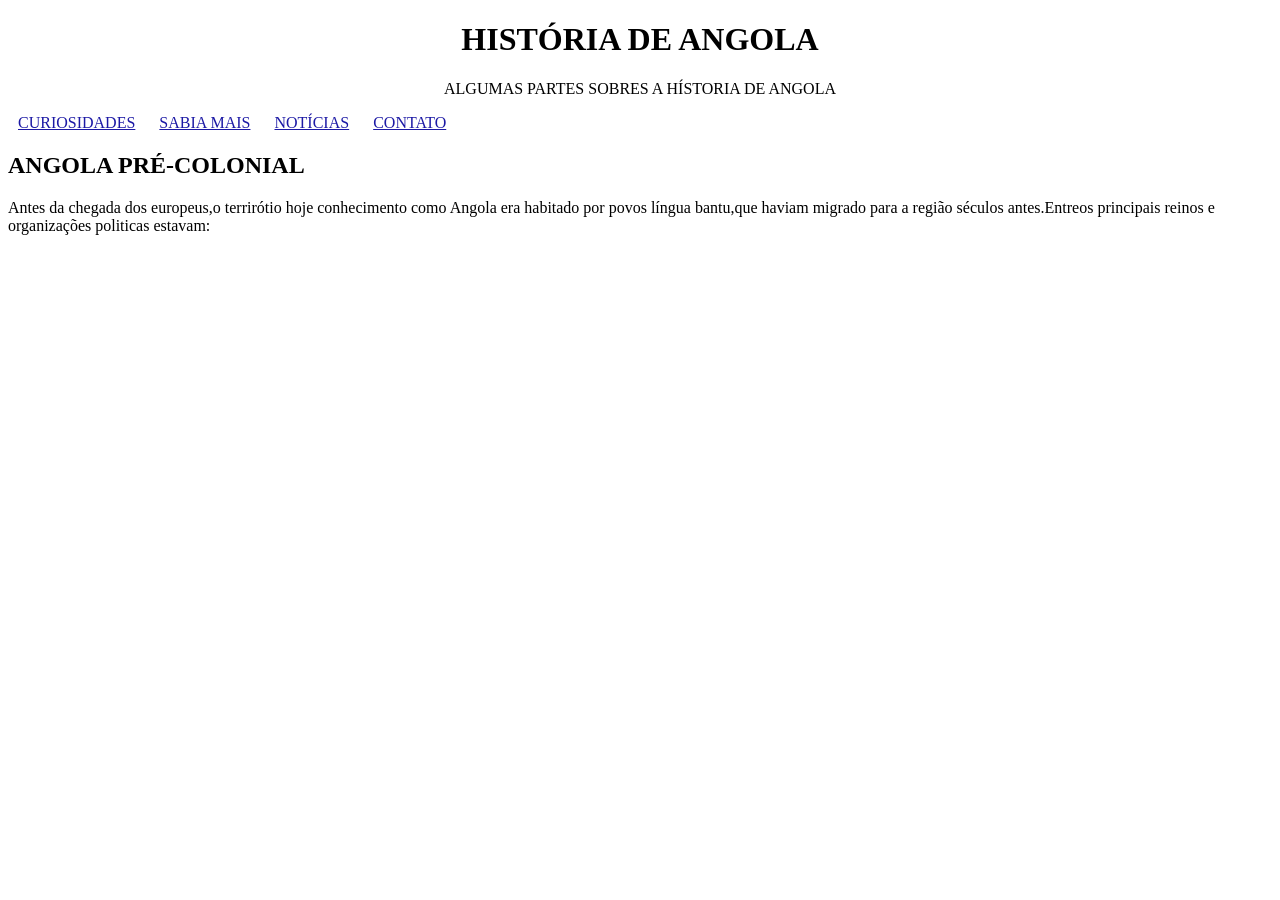
==== index.html/index.html @ 7d6c6e6f "certo" ====
<!DOCTYPE html>
<html lang="pt-br">
<head>
    <meta charset="UTF-8">
    <meta name="viewport" content="width=device-width, initial-scale=1.0">
    <title> HISTÓRIA DE ANGOLA</title>
    <link rel="stylesheet" href="style.css">
    <link rel="shortcut icon" href="favicon_io/android-chrome-512x512.png" type="image/x-icon">
</head>
<body>
    <header>
        <h1>HISTÓRIA DE ANGOLA</h1>
        <p>ALGUMAS PARTES SOBRES A HÍSTORIA DE ANGOLA</p>
    </header>
    <nav>
        <a href="#">CURIOSIDADES</a>
        <a href="#">SABIA MAIS</a>
        <a href="#">NOTÍCIAS</a>
        <a href="#">CONTATO</a>
    </nav>
    <main>
        <article>
            <h1>ANGOLA PRÉ-COLONIAL</h1>
            <P>Antes da chegada dos europeus,o terrirótio hoje conhecimento como Angola era habitado por povos língua bantu,que haviam migrado para a região séculos antes.Entreos principais reinos e organizações politicas estavam: </P>
            <p></p>

        
        </article>

    </main>
</body>
</html>
---- index.html/style.css ----
:root{
    --cor0:
    --cor1:
    --cor2


}
 header >h1{
   display: flex;
    text-align: center;
    justify-content: center;
}
header>p{
    display: flex;
    text-align: center;
    justify-content: center;

}

nav>a{
    padding: 10px;
    padding-bottom:  10% 10%;
    border-radius: 5%;
    color: rgb(28, 25, 165);
    line-height: 10px;
    transition-duration: 1s;
}
nav>a:hover{
    text-decoration-color: rgb(228, 4, 4);
    color: rgb(0, 0, 0);
}
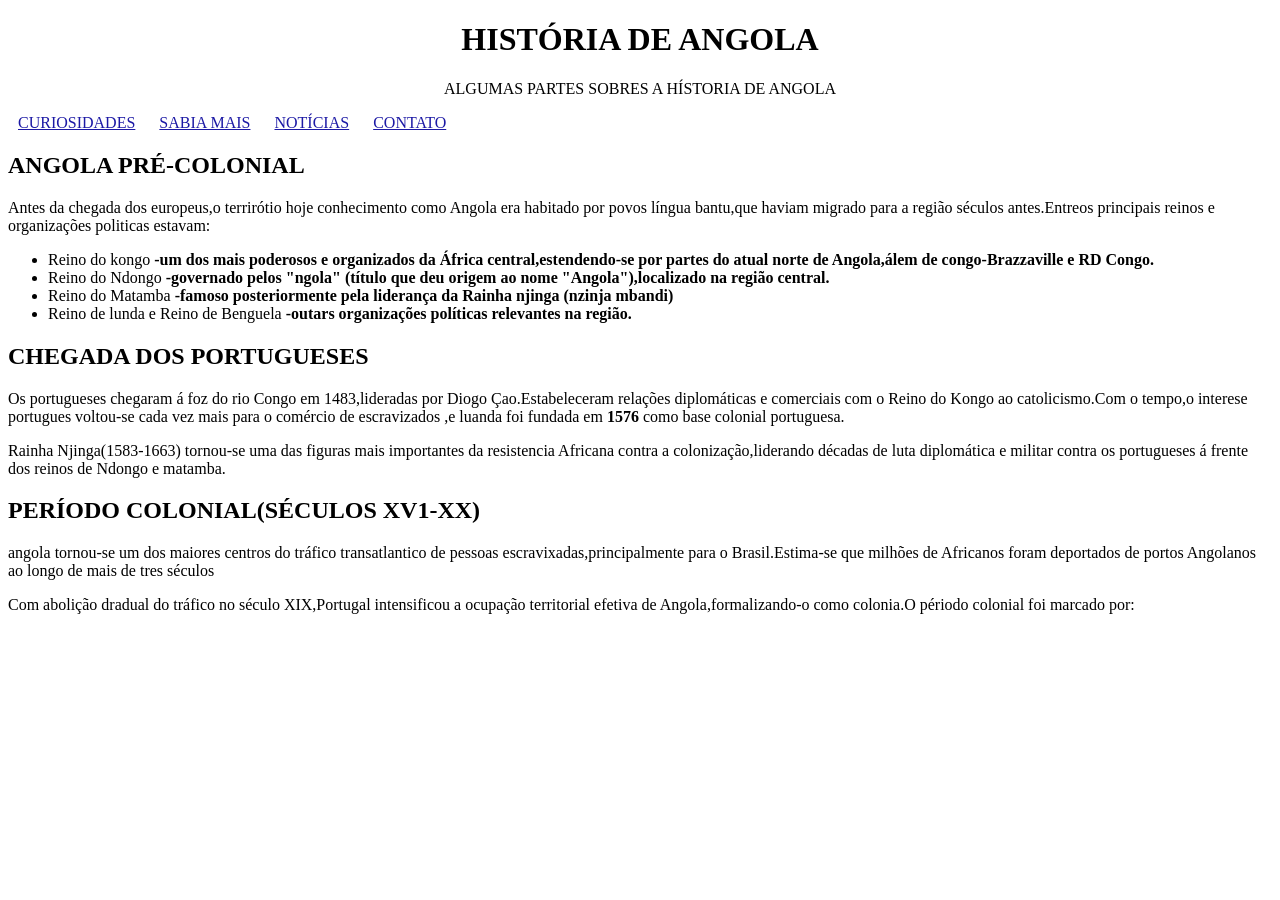
==== commit 6a104c29: "certo" ====
--- a/index.html/index.html
+++ b/index.html/index.html
@@ -20,9 +20,21 @@
     </nav>
     <main>
         <article>
-            <h1>ANGOLA PRÉ-COLONIAL</h1>
-            <P>Antes da chegada dos europeus,o terrirótio hoje conhecimento como Angola era habitado por povos língua bantu,que haviam migrado para a região séculos antes.Entreos principais reinos e organizações politicas estavam: </P>
-            <p></p>
+            <h2>ANGOLA PRÉ-COLONIAL</h2>
+            <P>Antes da chegada dos europeus,o terrirótio hoje conhecimento como Angola era habitado por povos língua bantu,que haviam migrado para a região séculos antes.Entreos principais reinos e organizações politicas estavam:</P>
+            <ul>
+                <li> Reino do kongo <strong>-um dos mais poderosos e organizados da África central,estendendo-se por partes do atual norte de Angola,álem de congo-Brazzaville e RD Congo.</strong></li>
+                <li> Reino do Ndongo <strong>-governado pelos "ngola" (título que deu origem ao nome "Angola"),localizado na região central.</strong></li>
+                <li> Reino do Matamba <strong>-famoso posteriormente pela liderança da Rainha njinga (nzinja mbandi)</strong></li>
+                <li> Reino de lunda e Reino de Benguela <strong>-outars organizações políticas relevantes na região.</strong></li>
+            </ul>
+            <h2>CHEGADA DOS PORTUGUESES</h2>
+            <P>Os portugueses chegaram á foz do rio Congo em 1483,lideradas por Diogo Çao.Estabeleceram relações diplomáticas e comerciais com o Reino do Kongo ao catolicismo.Com o tempo,o interese portugues voltou-se cada vez mais para o comércio de escravizados ,e luanda foi fundada em <strong>1576</strong> como base colonial portuguesa.</P>
+            <p>Rainha Njinga(1583-1663) tornou-se uma das figuras mais importantes da resistencia Africana contra a colonização,liderando décadas de luta diplomática e militar contra os portugueses á frente dos reinos de Ndongo e matamba.</p>
+            <h2>PERÍODO COLONIAL(SÉCULOS XV1-XX)</h2>
+            <P>angola tornou-se um dos maiores centros do tráfico transatlantico de pessoas escravixadas,principalmente para o Brasil.Estima-se que milhões de Africanos foram deportados de portos Angolanos ao longo de mais de tres séculos</P>
+            <p>Com abolição dradual do tráfico no século XIX,Portugal intensificou a ocupação territorial efetiva de Angola,formalizando-o como colonia.O périodo colonial foi marcado por: </p>
+
 
         
         </article>
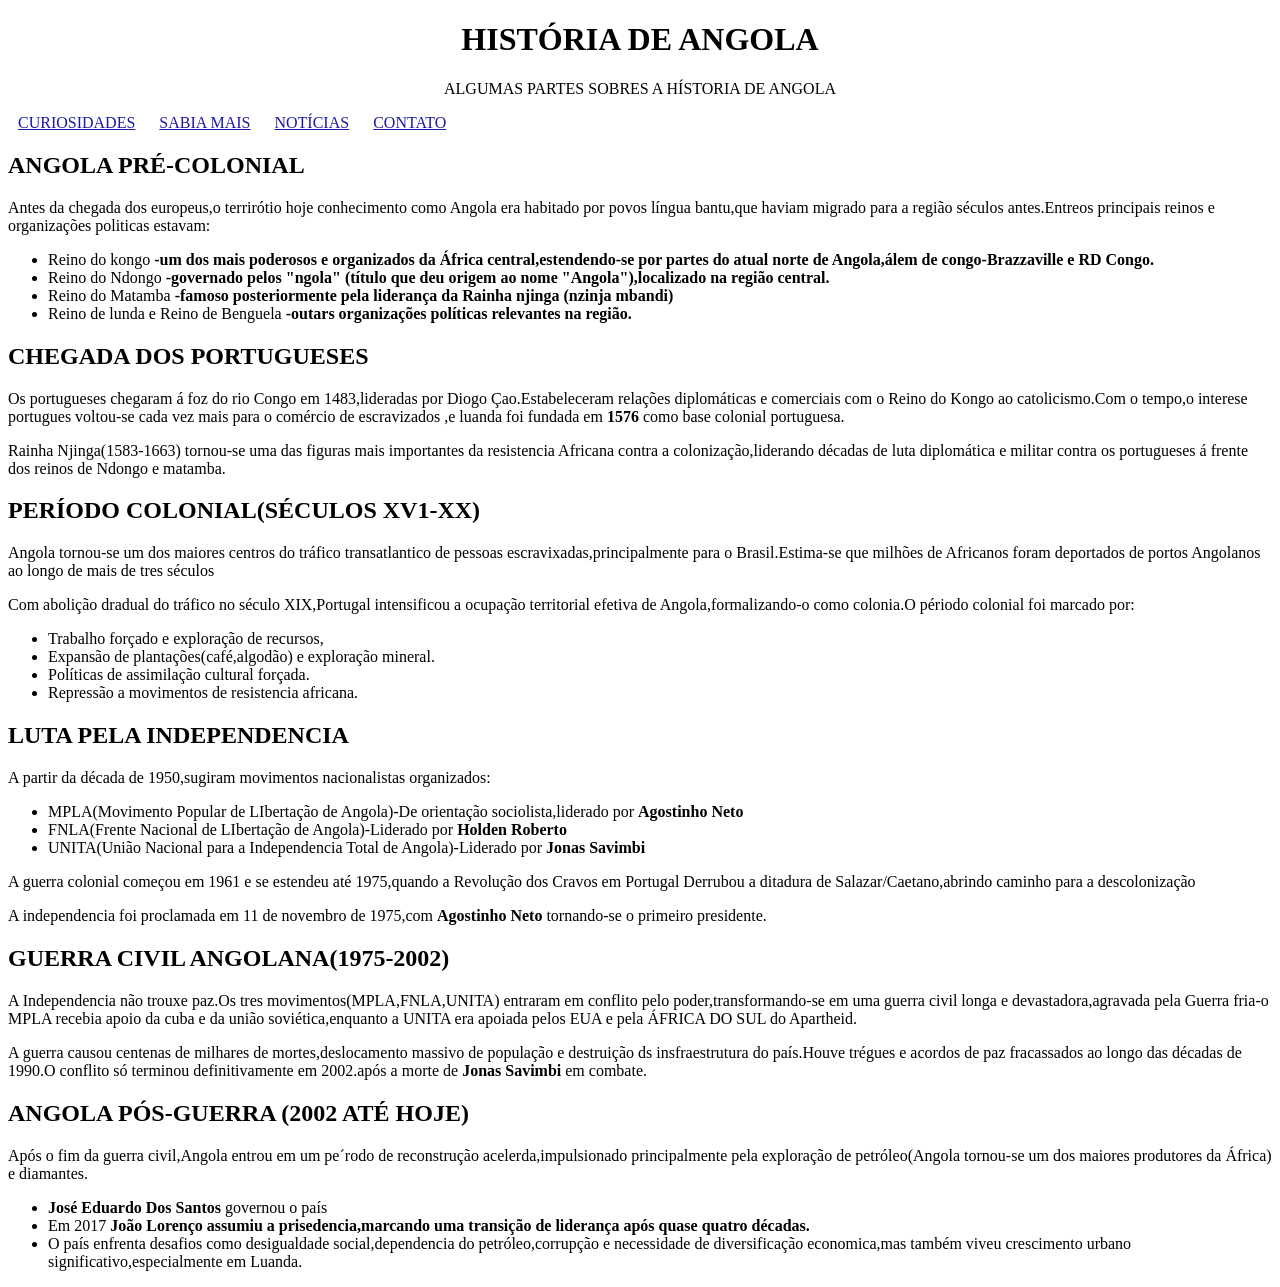
==== commit 0858f6e1: "Corrigir e Aumenta o Conteudo" ====
--- a/index.html/index.html
+++ b/index.html/index.html
@@ -32,11 +32,33 @@
             <P>Os portugueses chegaram á foz do rio Congo em 1483,lideradas por Diogo Çao.Estabeleceram relações diplomáticas e comerciais com o Reino do Kongo ao catolicismo.Com o tempo,o interese portugues voltou-se cada vez mais para o comércio de escravizados ,e luanda foi fundada em <strong>1576</strong> como base colonial portuguesa.</P>
             <p>Rainha Njinga(1583-1663) tornou-se uma das figuras mais importantes da resistencia Africana contra a colonização,liderando décadas de luta diplomática e militar contra os portugueses á frente dos reinos de Ndongo e matamba.</p>
             <h2>PERÍODO COLONIAL(SÉCULOS XV1-XX)</h2>
-            <P>angola tornou-se um dos maiores centros do tráfico transatlantico de pessoas escravixadas,principalmente para o Brasil.Estima-se que milhões de Africanos foram deportados de portos Angolanos ao longo de mais de tres séculos</P>
+            <P>Angola tornou-se um dos maiores centros do tráfico transatlantico de pessoas escravixadas,principalmente para o Brasil.Estima-se que milhões de Africanos foram deportados de portos Angolanos ao longo de mais de tres séculos</P>
             <p>Com abolição dradual do tráfico no século XIX,Portugal intensificou a ocupação territorial efetiva de Angola,formalizando-o como colonia.O périodo colonial foi marcado por: </p>
-
-
-        
+            <ul>
+                <li>Trabalho forçado e exploração de recursos,</li>
+                <li>Expansão de plantações(café,algodão) e exploração mineral.</li>
+                <li>Políticas de assimilação cultural forçada.</li>
+                <li>Repressão a movimentos de resistencia africana.</li>
+            </ul>
+            <h2>LUTA PELA INDEPENDENCIA</h2>
+            <P>A partir da década de 1950,sugiram movimentos nacionalistas organizados:</P>
+            <ul>
+                <li>MPLA(Movimento Popular de LIbertação de Angola)-De orientação sociolista,liderado por <strong>Agostinho Neto</strong></li>
+                <li>FNLA(Frente Nacional de LIbertação de Angola)-Liderado por <strong>Holden Roberto</strong></li>
+                <li>UNITA(União Nacional para a Independencia Total de Angola)-Liderado por <strong>Jonas Savimbi</strong></li>
+             </ul>
+             <p>A guerra colonial começou em 1961 e se estendeu até 1975,quando a Revolução dos Cravos em Portugal Derrubou a ditadura de Salazar/Caetano,abrindo caminho para a descolonização</p>
+             <p>A independencia foi proclamada em 11 de novembro de 1975,com <strong>Agostinho Neto</strong> tornando-se o primeiro presidente.</p>
+             <h2>GUERRA CIVIL ANGOLANA(1975-2002)</h2>
+             <P>A Independencia não trouxe paz.Os tres movimentos(MPLA,FNLA,UNITA) entraram em conflito pelo poder,transformando-se em uma guerra civil longa e devastadora,agravada pela Guerra fria-o MPLA recebia apoio da cuba e da união soviética,enquanto a UNITA era apoiada pelos EUA e pela ÁFRICA DO SUL do Apartheid.</P>
+             <p>A guerra causou centenas de milhares de mortes,deslocamento massivo de população e destruição ds insfraestrutura do país.Houve trégues e acordos de paz fracassados ao longo das décadas de 1990.O conflito só terminou definitivamente em 2002.após a morte de <strong>Jonas Savimbi</strong> em combate.</p>
+             <h2>ANGOLA PÓS-GUERRA (2002 ATÉ HOJE)</h2>
+             <p>Após o fim da guerra civil,Angola entrou em um pe´rodo de reconstrução acelerda,impulsionado principalmente pela exploração de petróleo(Angola tornou-se um dos maiores produtores da África) e diamantes.</p>
+             <ul>
+                <li><strong>José Eduardo Dos Santos</strong> governou o país</li>
+                <li>Em 2017 <strong>João Lorenço assumiu a prisedencia,marcando uma transição de liderança após quase quatro décadas.</strong></li>
+                <li>O país enfrenta desafios como desigualdade social,dependencia do petróleo,corrupção e necessidade de diversificação economica,mas também viveu crescimento urbano significativo,especialmente em Luanda.</li>
+             </ul>
         </article>
 
     </main>
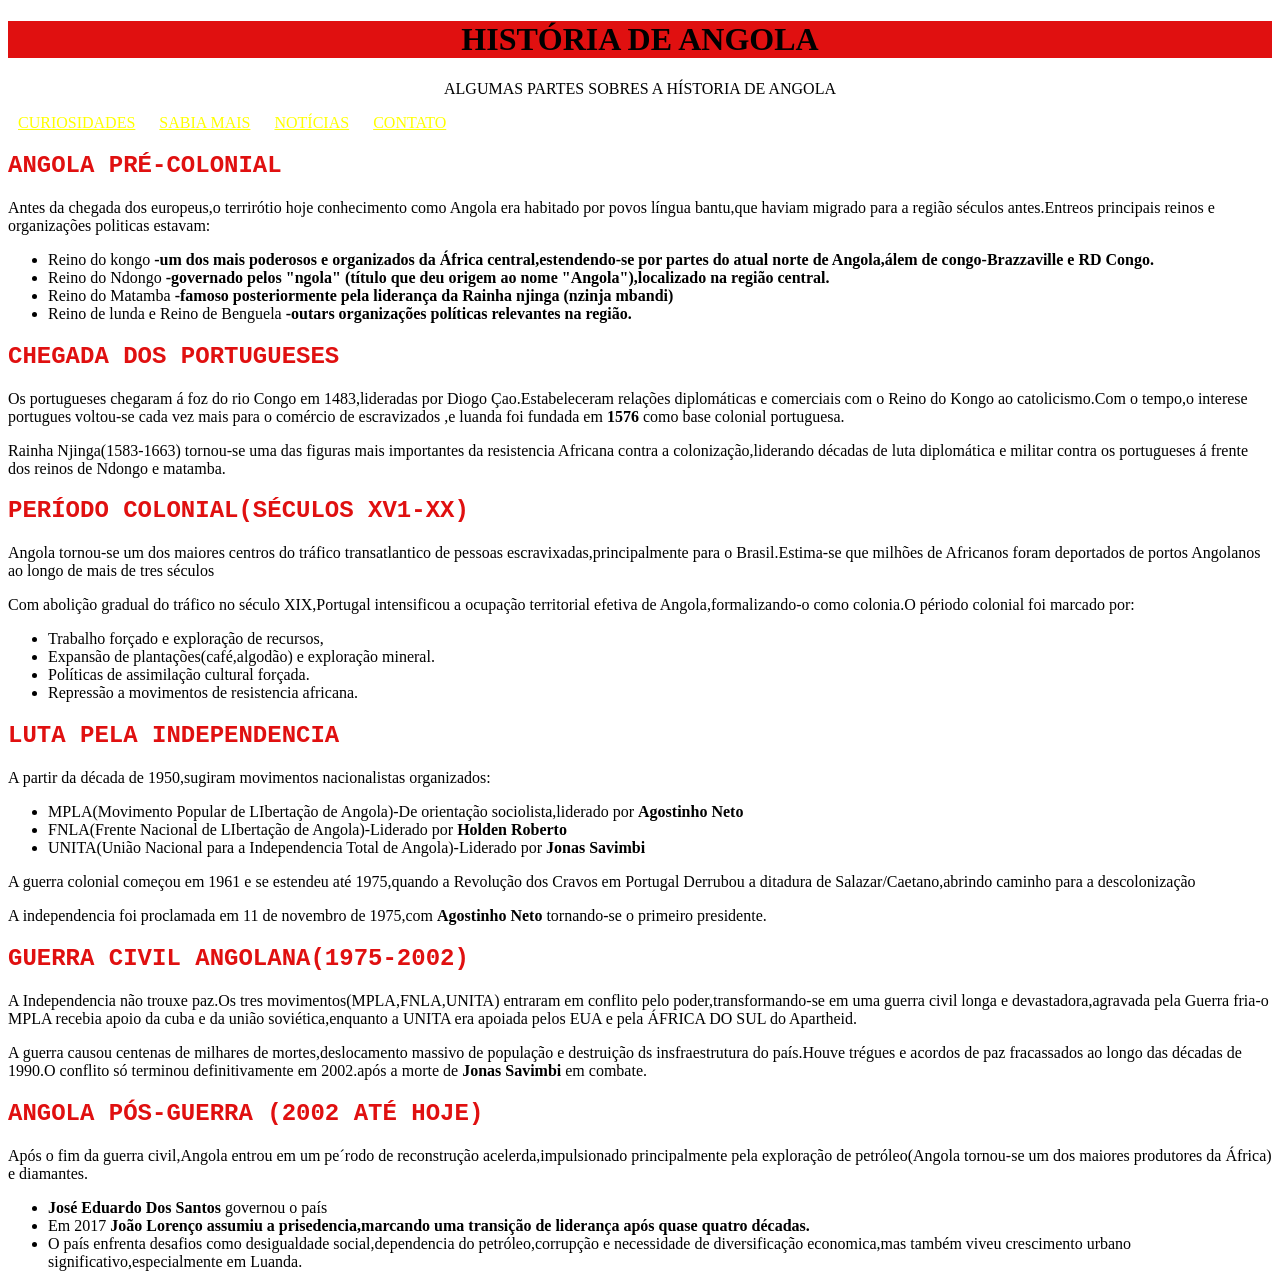
==== commit 7d801906: "Certo" ====
--- a/index.html/index.html
+++ b/index.html/index.html
@@ -6,6 +6,9 @@
     <title> HISTÓRIA DE ANGOLA</title>
     <link rel="stylesheet" href="style.css">
     <link rel="shortcut icon" href="favicon_io/android-chrome-512x512.png" type="image/x-icon">
+    <link rel="preconnect" href="https://fonts.googleapis.com">
+<link rel="preconnect" href="https://fonts.gstatic.com" crossorigin>
+<link href="https://fonts.googleapis.com/css2?family=Cabin:ital,wght@0,400..700;1,400..700&display=swap" rel="stylesheet">
 </head>
 <body>
     <header>
@@ -33,7 +36,7 @@
             <p>Rainha Njinga(1583-1663) tornou-se uma das figuras mais importantes da resistencia Africana contra a colonização,liderando décadas de luta diplomática e militar contra os portugueses á frente dos reinos de Ndongo e matamba.</p>
             <h2>PERÍODO COLONIAL(SÉCULOS XV1-XX)</h2>
             <P>Angola tornou-se um dos maiores centros do tráfico transatlantico de pessoas escravixadas,principalmente para o Brasil.Estima-se que milhões de Africanos foram deportados de portos Angolanos ao longo de mais de tres séculos</P>
-            <p>Com abolição dradual do tráfico no século XIX,Portugal intensificou a ocupação territorial efetiva de Angola,formalizando-o como colonia.O périodo colonial foi marcado por: </p>
+            <p>Com abolição gradual do tráfico no século XIX,Portugal intensificou a ocupação territorial efetiva de Angola,formalizando-o como colonia.O périodo colonial foi marcado por: </p>
             <ul>
                 <li>Trabalho forçado e exploração de recursos,</li>
                 <li>Expansão de plantações(café,algodão) e exploração mineral.</li>
@@ -60,7 +63,6 @@
                 <li>O país enfrenta desafios como desigualdade social,dependencia do petróleo,corrupção e necessidade de diversificação economica,mas também viveu crescimento urbano significativo,especialmente em Luanda.</li>
              </ul>
         </article>
-
     </main>
 </body>
 </html>
--- a/index.html/style.css
+++ b/index.html/style.css
@@ -1,31 +1,33 @@
 :root{
-    --cor0:
-    --cor1:
-    --cor2
-
-
+    --cor0-principal:#E01010;
+    --cor1-secundaria:#ffff00;
+    --cor2-terciaria:#000000;
 }
  header >h1{
    display: flex;
     text-align: center;
     justify-content: center;
+    background-color: #E01010;
 }
 header>p{
     display: flex;
     text-align: center;
     justify-content: center;
-
 }
 
 nav>a{
     padding: 10px;
     padding-bottom:  10% 10%;
     border-radius: 5%;
-    color: rgb(28, 25, 165);
-    line-height: 10px;
+    color:#ffff00;
+    line-height: normal;
+}
+nav>a:hover{
+    text-decoration-color:#E01010;
+    color:#E01010;
     transition-duration: 1s;
 }
-nav>a:hover{
-    text-decoration-color: rgb(228, 4, 4);
-    color: rgb(0, 0, 0);
+article>h2{
+    color: #E01010;
+    font-family: 'Courier New', Courier, monospace;
 }
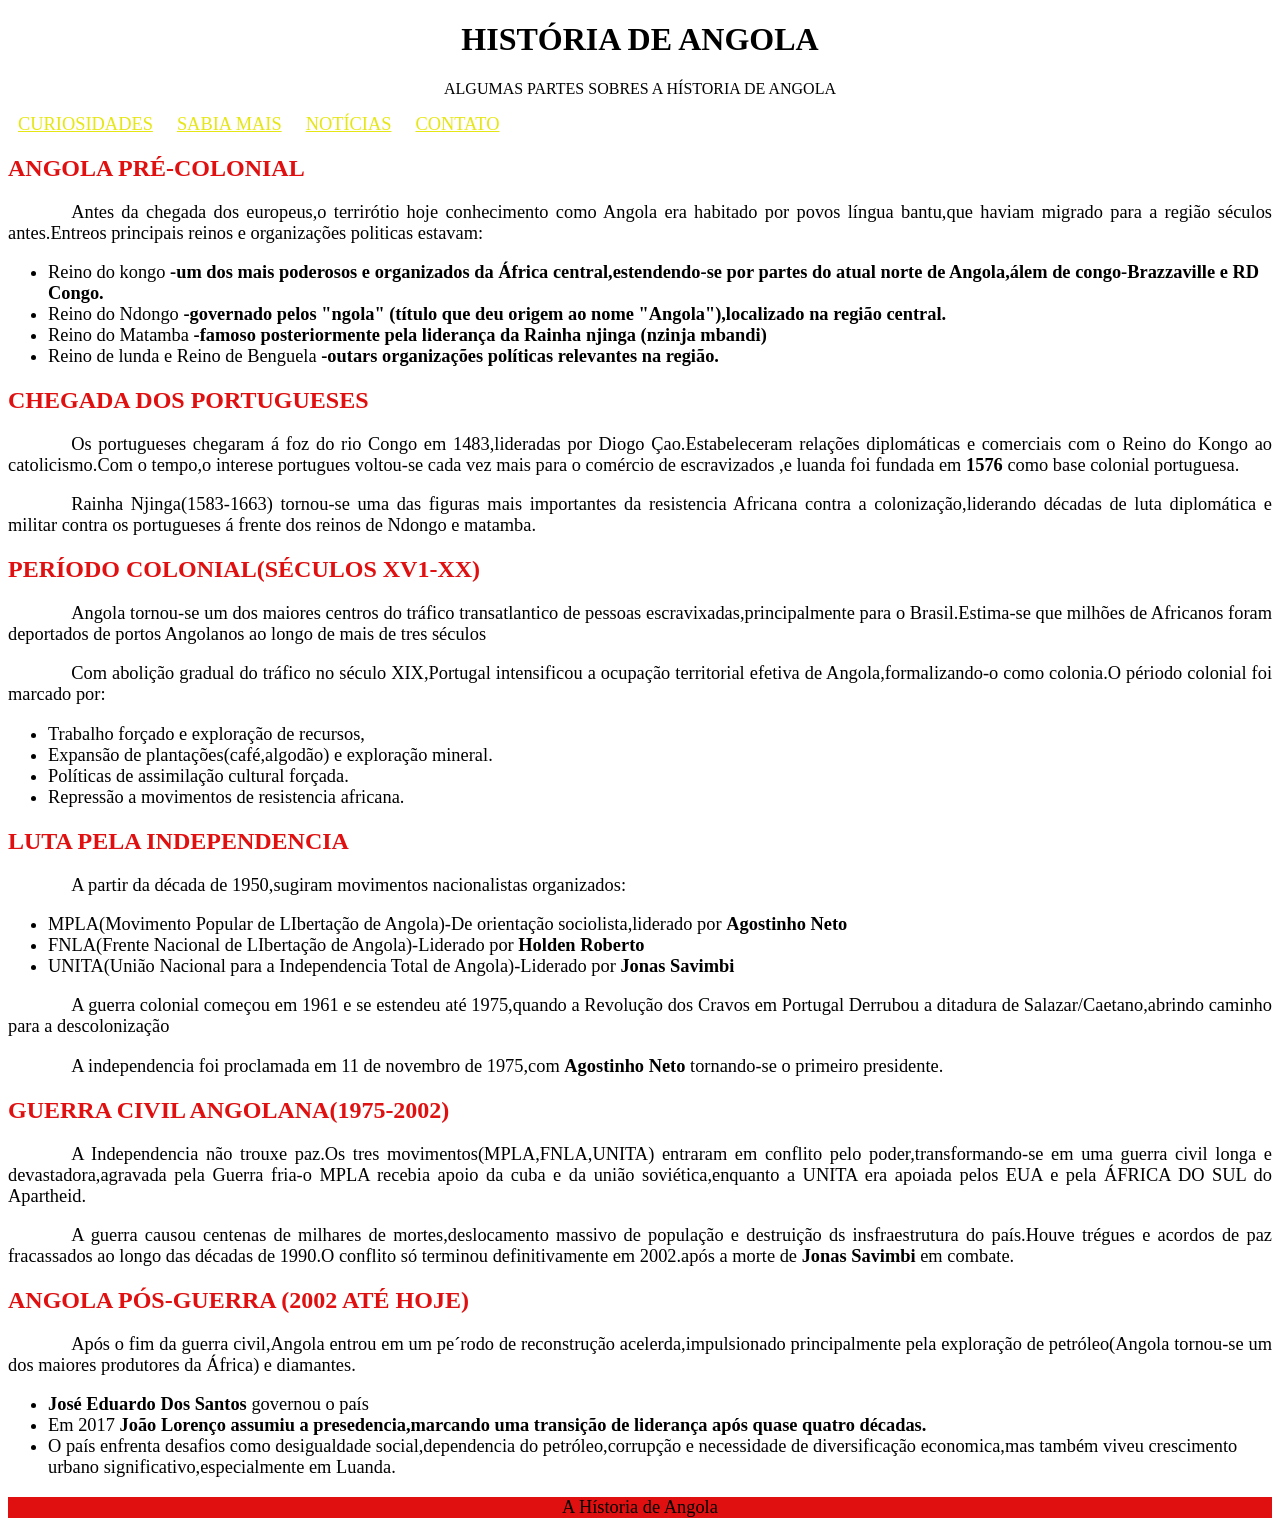
==== commit fa33aa19: "Correto" ====
--- a/index.html/index.html
+++ b/index.html/index.html
@@ -6,9 +6,6 @@
     <title> HISTÓRIA DE ANGOLA</title>
     <link rel="stylesheet" href="style.css">
     <link rel="shortcut icon" href="favicon_io/android-chrome-512x512.png" type="image/x-icon">
-    <link rel="preconnect" href="https://fonts.googleapis.com">
-<link rel="preconnect" href="https://fonts.gstatic.com" crossorigin>
-<link href="https://fonts.googleapis.com/css2?family=Cabin:ital,wght@0,400..700;1,400..700&display=swap" rel="stylesheet">
 </head>
 <body>
     <header>
@@ -59,9 +56,10 @@
              <p>Após o fim da guerra civil,Angola entrou em um pe´rodo de reconstrução acelerda,impulsionado principalmente pela exploração de petróleo(Angola tornou-se um dos maiores produtores da África) e diamantes.</p>
              <ul>
                 <li><strong>José Eduardo Dos Santos</strong> governou o país</li>
-                <li>Em 2017 <strong>João Lorenço assumiu a prisedencia,marcando uma transição de liderança após quase quatro décadas.</strong></li>
+                <li>Em 2017 <strong>João Lorenço assumiu a presedencia,marcando uma transição de liderança após quase quatro décadas.</strong></li>
                 <li>O país enfrenta desafios como desigualdade social,dependencia do petróleo,corrupção e necessidade de diversificação economica,mas também viveu crescimento urbano significativo,especialmente em Luanda.</li>
-             </ul>
+            </ul>
+            <footer>A Hístoria de Angola</footer>
         </article>
     </main>
 </body>
--- a/index.html/style.css
+++ b/index.html/style.css
@@ -1,13 +1,16 @@
+
+@import url('https://fonts.googleapis.com/css2?family=Noto+Sans:ital,wght@0,100..900;1,100..900&display=swap');
+
+
 :root{
     --cor0-principal:#E01010;
-    --cor1-secundaria:#ffff00;
+    --cor1-secundaria:#E6E615;
     --cor2-terciaria:#000000;
 }
  header >h1{
    display: flex;
     text-align: center;
     justify-content: center;
-    background-color: #E01010;
 }
 header>p{
     display: flex;
@@ -17,10 +20,10 @@
 
 nav>a{
     padding: 10px;
-    padding-bottom:  10% 10%;
-    border-radius: 5%;
-    color:#ffff00;
+    padding-bottom: 10% 10%;
     line-height: normal;
+    color: #E6E615;
+    font-size: 115%;
 }
 nav>a:hover{
     text-decoration-color:#E01010;
@@ -29,5 +32,19 @@
 }
 article>h2{
     color: #E01010;
-    font-family: 'Courier New', Courier, monospace;
-}+    font-family:Cambria, Cochin, Georgia, Times, 'Times New Roman', serif;
+    font-size: 150%;
+}
+article>p{
+    text-align: justify;
+    text-indent: 5%;
+    font-size: 115%;
+}
+ul{
+    font-size: 115%;
+}
+footer{
+    background-color: #E01010;
+    text-align: center;
+    font-size: 115%;
+}
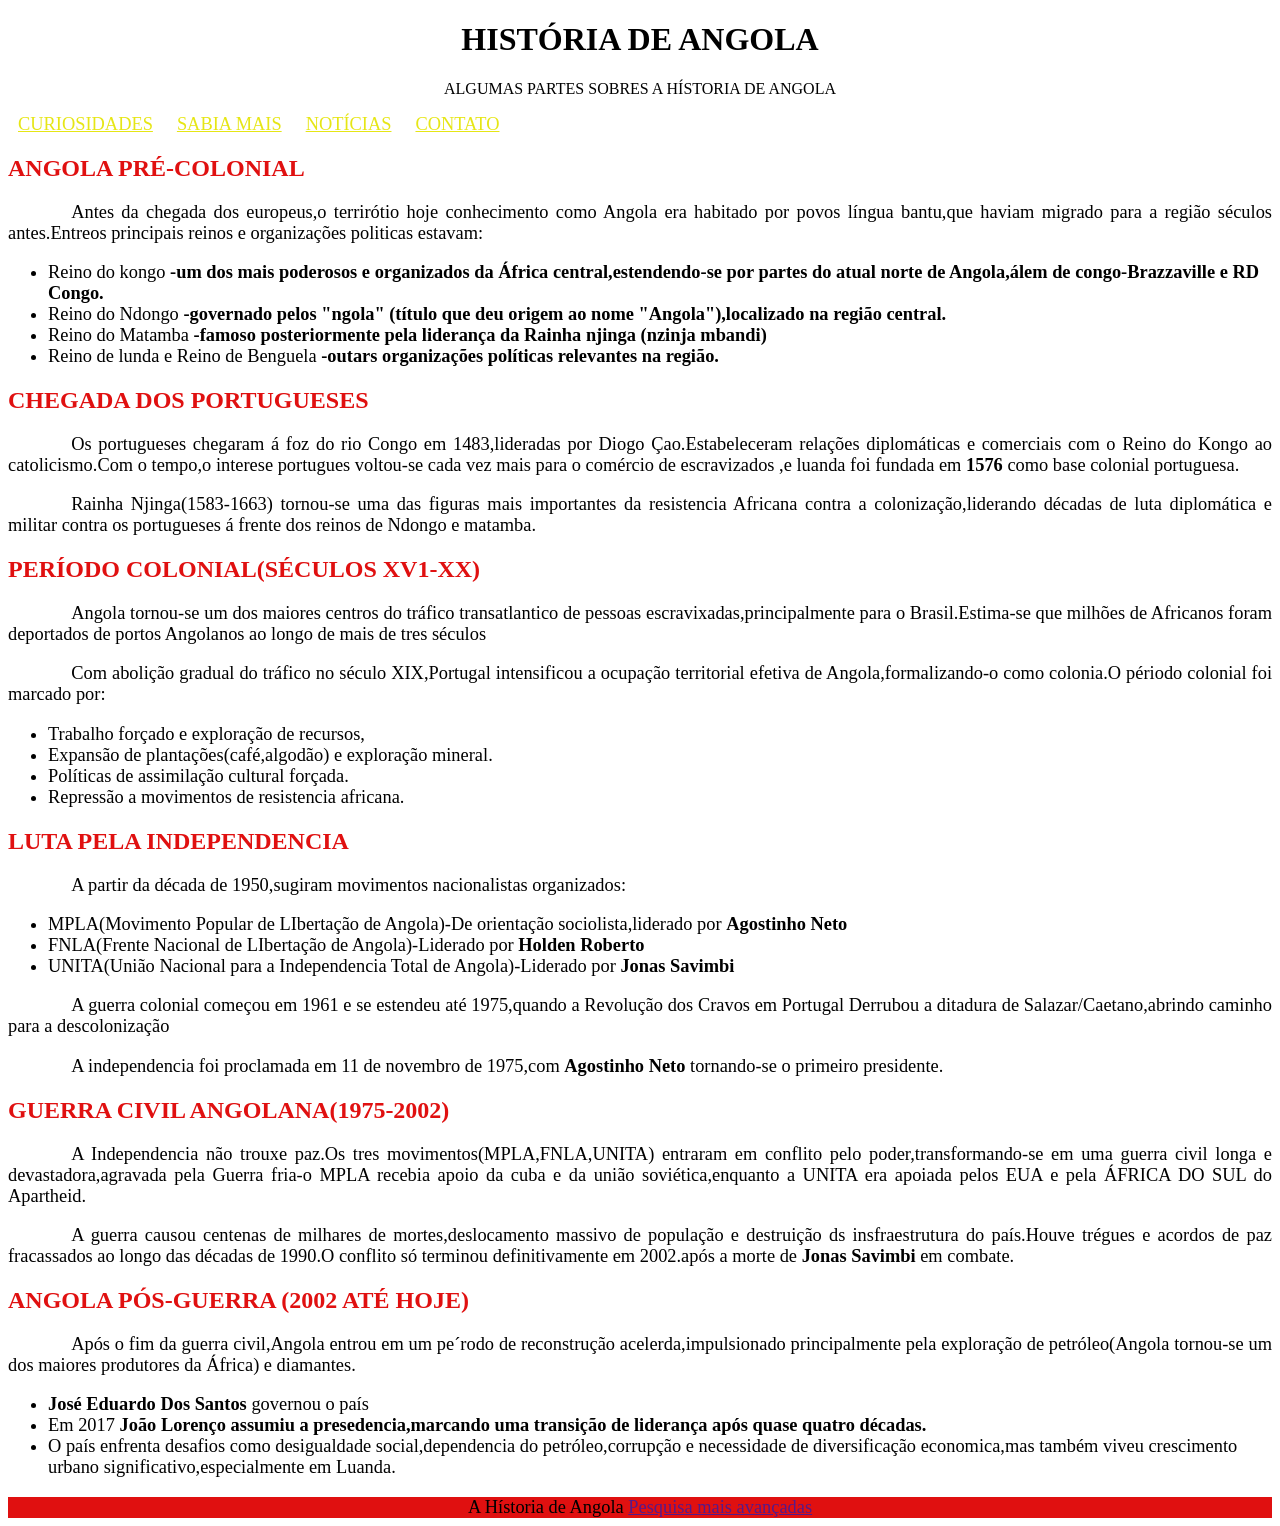
==== commit ee0a0abd: "Certo" ====
--- a/index.html/index.html
+++ b/index.html/index.html
@@ -59,7 +59,7 @@
                 <li>Em 2017 <strong>João Lorenço assumiu a presedencia,marcando uma transição de liderança após quase quatro décadas.</strong></li>
                 <li>O país enfrenta desafios como desigualdade social,dependencia do petróleo,corrupção e necessidade de diversificação economica,mas também viveu crescimento urbano significativo,especialmente em Luanda.</li>
             </ul>
-            <footer>A Hístoria de Angola</footer>
+            <footer>A Hístoria de Angola <a href="">Pesquisa mais avançadas</a></footer>
         </article>
     </main>
 </body>
--- a/index.html/style.css
+++ b/index.html/style.css
@@ -1,6 +1,3 @@
-
-@import url('https://fonts.googleapis.com/css2?family=Noto+Sans:ital,wght@0,100..900;1,100..900&display=swap');
-
 
 :root{
     --cor0-principal:#E01010;
@@ -48,3 +45,6 @@
     text-align: center;
     font-size: 115%;
 }
+body{
+    background-image: url("");
+}
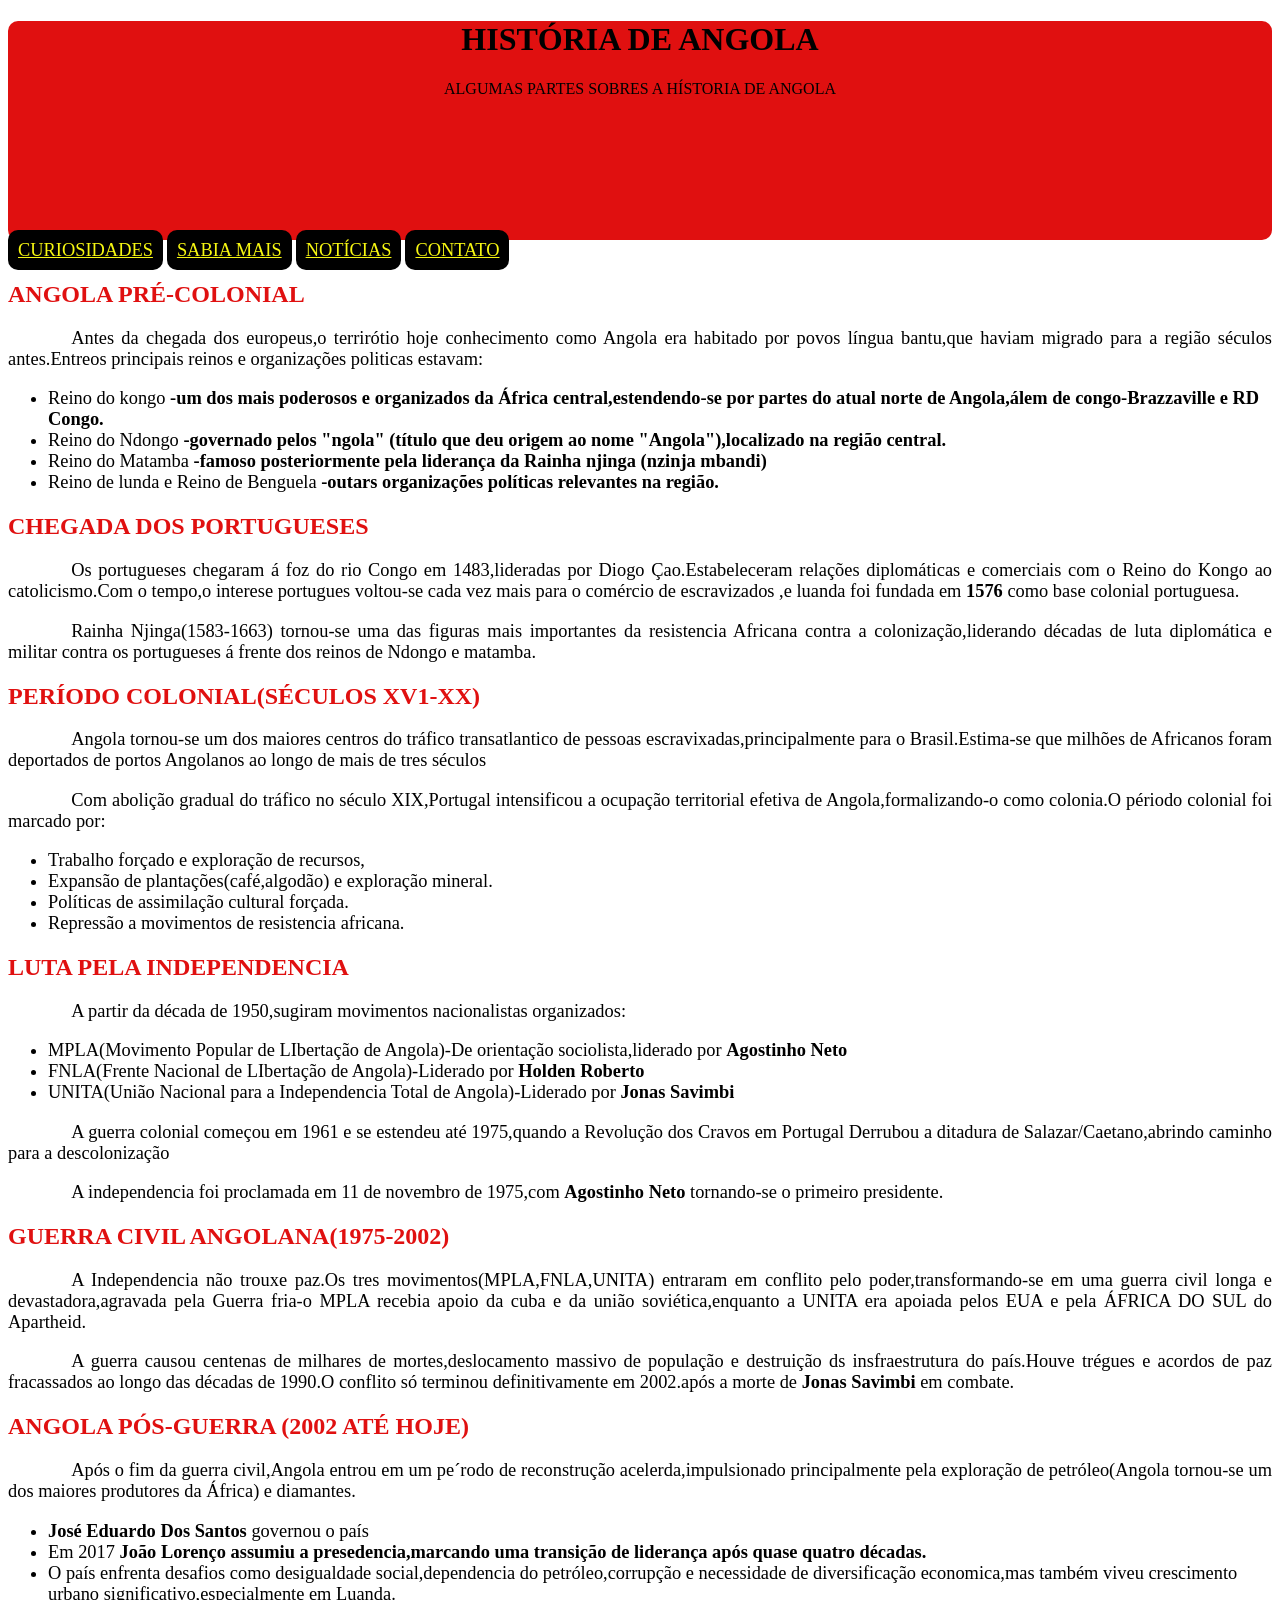
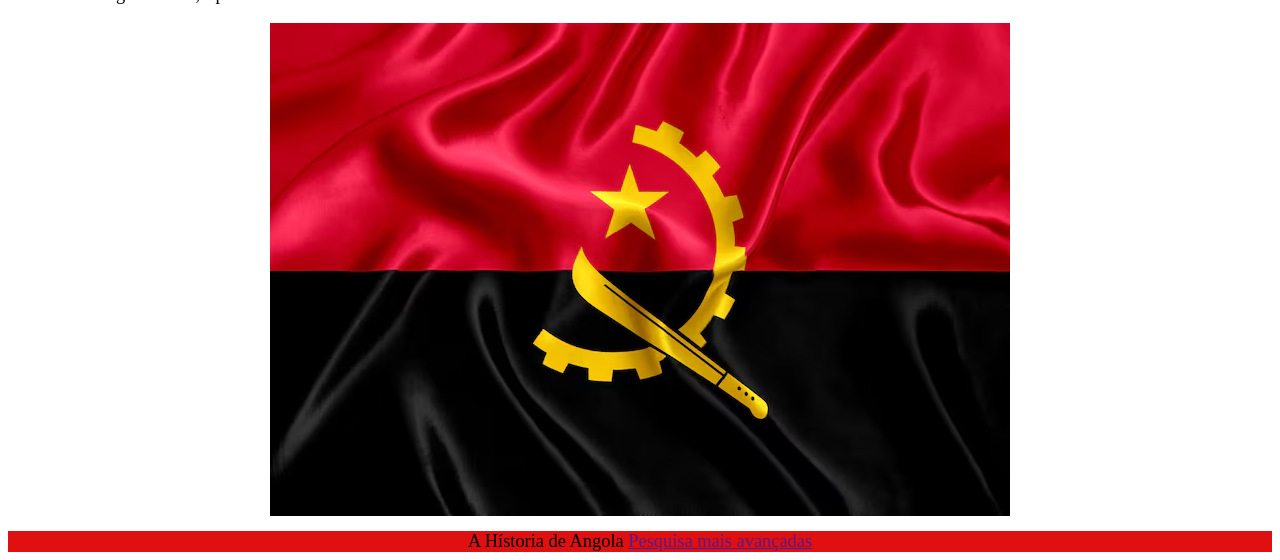
==== commit f1db4d56: "Acerta já isso" ====
--- a/index.html/index.html
+++ b/index.html/index.html
@@ -59,6 +59,7 @@
                 <li>Em 2017 <strong>João Lorenço assumiu a presedencia,marcando uma transição de liderança após quase quatro décadas.</strong></li>
                 <li>O país enfrenta desafios como desigualdade social,dependencia do petróleo,corrupção e necessidade de diversificação economica,mas também viveu crescimento urbano significativo,especialmente em Luanda.</li>
             </ul>
+            <img src="close-up-de-seda-da-bandeira-de-angola_406939-88.avif" alt="Bandeira de Angola">
             <footer>A Hístoria de Angola <a href="">Pesquisa mais avançadas</a></footer>
         </article>
     </main>
--- a/index.html/style.css
+++ b/index.html/style.css
@@ -4,11 +4,18 @@
     --cor1-secundaria:#E6E615;
     --cor2-terciaria:#000000;
 }
- header >h1{
+header{
+    padding-bottom: 10%;
+    background-color: #E01010;
+    border-radius: 10px;
+}
+
+
+header >h1{
    display: flex;
-    text-align: center;
-    justify-content: center;
-}
+    justify-content:center;
+
+ }
 header>p{
     display: flex;
     text-align: center;
@@ -19,8 +26,10 @@
     padding: 10px;
     padding-bottom: 10% 10%;
     line-height: normal;
-    color: #E6E615;
+    color: #f7f712;
     font-size: 115%;
+    border-radius: 10px;
+    background-color:#000000;
 }
 nav>a:hover{
     text-decoration-color:#E01010;
@@ -45,6 +54,9 @@
     text-align: center;
     font-size: 115%;
 }
-body{
-    background-image: url("");
+
+img{
+    display: flex;
+    margin: auto;
+    padding-bottom: 15px;
 }
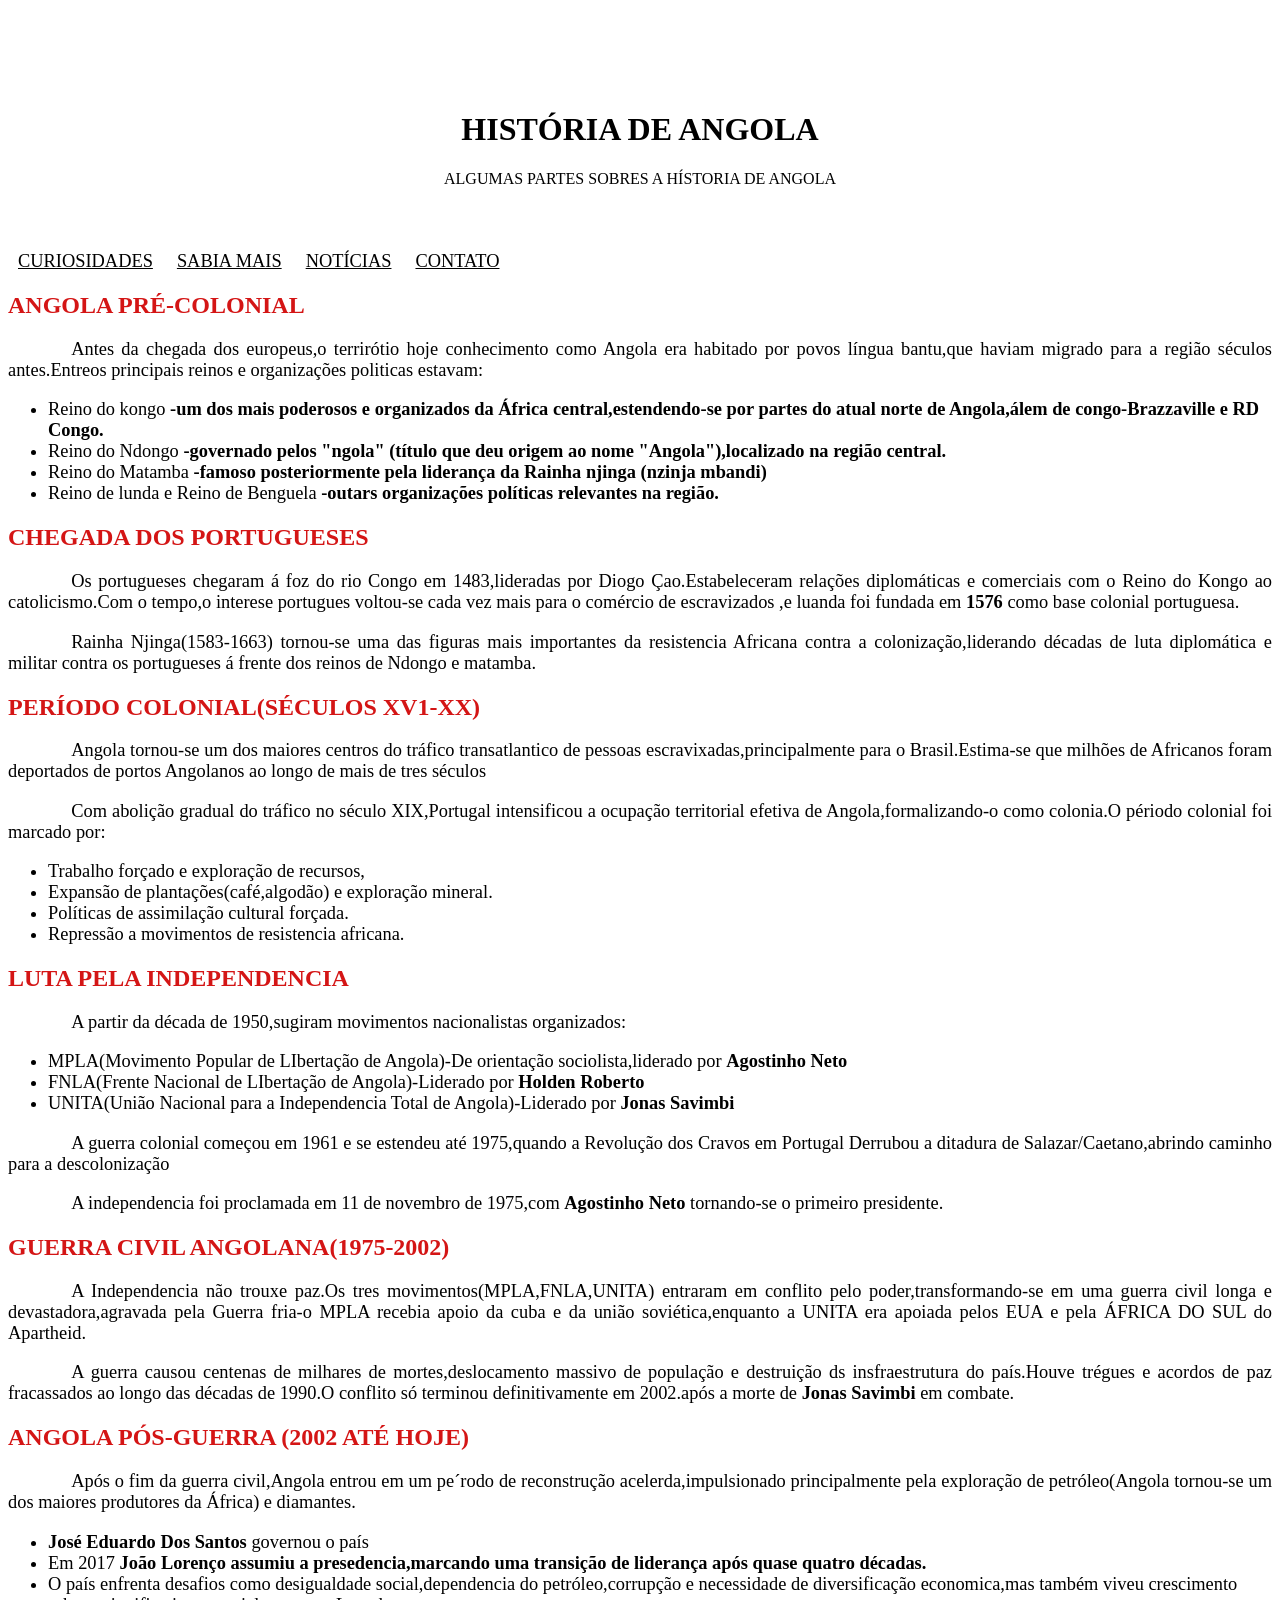
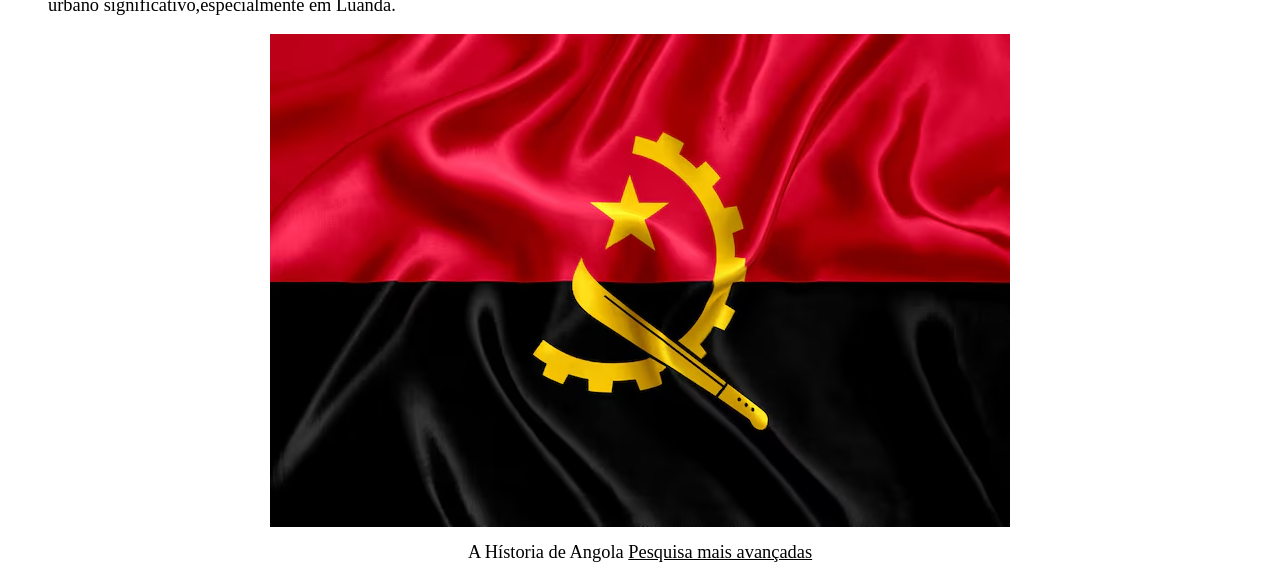
==== commit a70ba2d8: "bateu" ====
--- a/index.html/index.html
+++ b/index.html/index.html
@@ -60,7 +60,7 @@
                 <li>O país enfrenta desafios como desigualdade social,dependencia do petróleo,corrupção e necessidade de diversificação economica,mas também viveu crescimento urbano significativo,especialmente em Luanda.</li>
             </ul>
             <img src="close-up-de-seda-da-bandeira-de-angola_406939-88.avif" alt="Bandeira de Angola">
-            <footer>A Hístoria de Angola <a href="">Pesquisa mais avançadas</a></footer>
+            <footer>A Hístoria de Angola <a href="#">Pesquisa mais avançadas</a></footer>
         </article>
     </main>
 </body>
--- a/index.html/style.css
+++ b/index.html/style.css
@@ -1,43 +1,48 @@
 
 :root{
-    --cor0-principal:#E01010;
+    --cor0-principal:#d41515;
     --cor1-secundaria:#E6E615;
     --cor2-terciaria:#000000;
-}
+}   
 header{
     padding-bottom: 10%;
-    background-color: #E01010;
     border-radius: 10px;
 }
-
-
 header >h1{
    display: flex;
-    justify-content:center;
-
- }
+   justify-content:center;
+   position: relative;
+   top: 10vh;
+   left: 0vh;
+   transform: translate(50% 50%);
+}
 header>p{
     display: flex;
     text-align: center;
     justify-content: center;
+    position: relative;
+    top: 10vh;
+    left: 0vh;
+    transform: translate(50% 50%);
+
+}
+nav{
+    margin-top: 11px;
+}
+nav>a{
+    padding: 10px;
+    padding-bottom: 10%;
+    line-height: normal;
+    font-size: 115%;
+    border-radius: 10px;
+}
+nav>a:hover{
+    text-decoration-color:#d41515;
+    transition-duration: 0.5s;
 }
 
-nav>a{
-    padding: 10px;
-    padding-bottom: 10% 10%;
-    line-height: normal;
-    color: #f7f712;
-    font-size: 115%;
-    border-radius: 10px;
-    background-color:#000000;
-}
-nav>a:hover{
-    text-decoration-color:#E01010;
-    color:#E01010;
-    transition-duration: 1s;
-}
 article>h2{
-    color: #E01010;
+    color: #d41515;
     font-family:Cambria, Cochin, Georgia, Times, 'Times New Roman', serif;
     font-size: 150%;
 }
@@ -50,7 +55,6 @@
     font-size: 115%;
 }
 footer{
-    background-color: #E01010;
     text-align: center;
     font-size: 115%;
 }
@@ -60,3 +64,6 @@
     margin: auto;
     padding-bottom: 15px;
 }
+a{
+    color:#000000
+}
